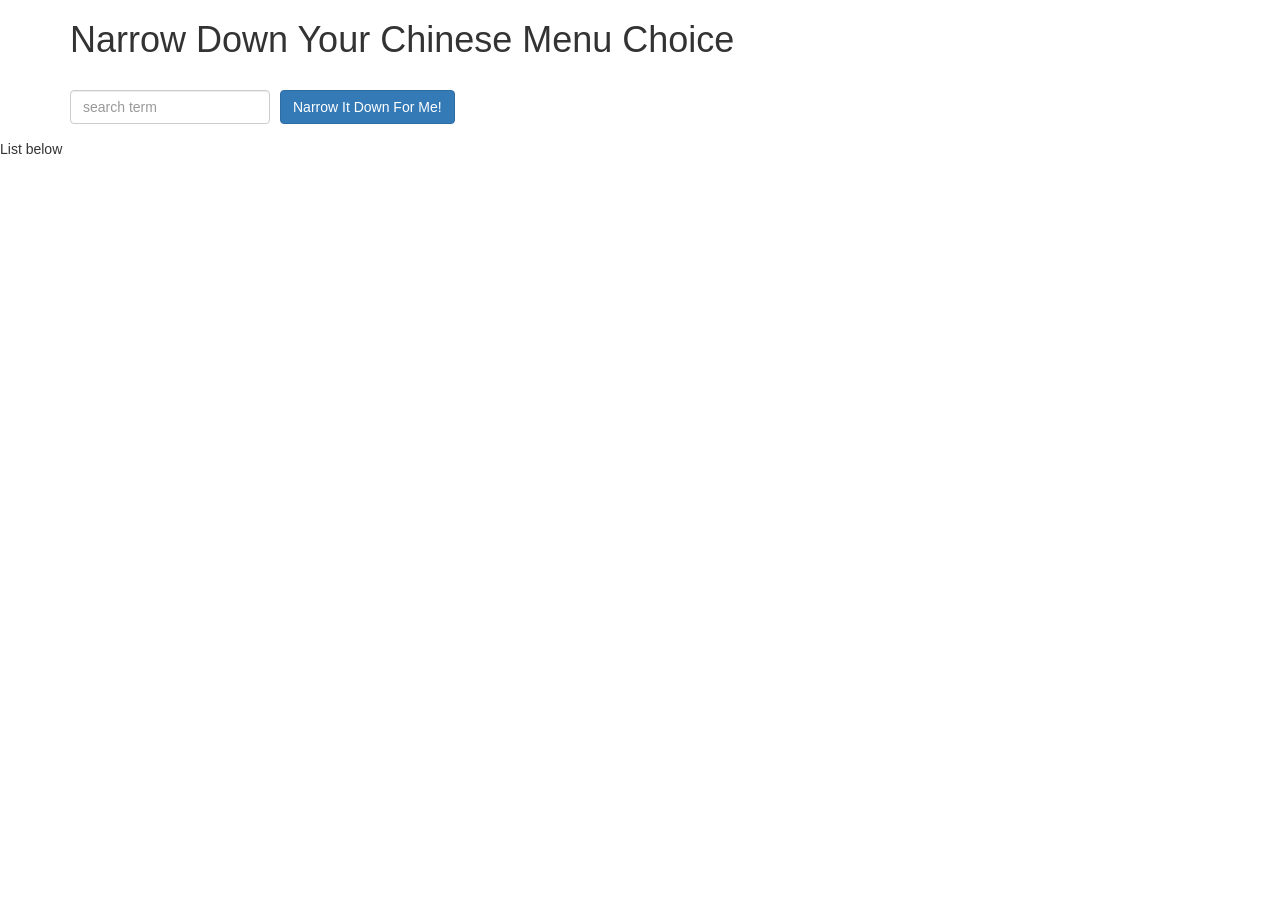
==== index.html @ 4f1d0e7e "initial commit. Starting from previous assignment" ====
<!doctype html>
<html lang="en" ng-app='NarrowItDownApp'>
  <head>
    <meta charset="utf-8">
    <script src="jquery-3.1.0.min.js"></script>
    <script src="angular.min.js"></script>
    <script src="app.js"></script>
    <title>Narrow Down Your Menu Choice</title>
    <meta name="viewport" content="width=device-width, initial-scale=1">
    <link rel="stylesheet" href="styles/bootstrap.min.css">
    <link rel="stylesheet" href="styles/styles.css">
  </head>
<body>
  <div ng-controller='NarrowItDownController as narrow'>
   <div class="container" >
    <h1>Narrow Down Your Chinese Menu Choice</h1>

    <div class="form-group">
      <input type="text" placeholder="search term" class="form-control" ng-model="narrow.searchTerm">
    </div>
    <div class="form-group narrow-button">
      <button class="btn btn-primary" ng-click="narrow.search(narrow.searchTerm)">Narrow It Down For Me!</button>
    </div>

    <!-- found-items should be implemented as a component -->

  </div>
  <found-items
  found-items="narrow.foundItems"
  on-remove="narrow.removeItem(index)"></found-items>
</div>
</body>
</html>
---- styles/styles.css ----
h1 {
  margin-bottom: 30px;
}
input[type="text"] {
  width: 200px;
  float: left;
}
.narrow-button {
  float: left;
  margin-left: 10px;
}
.loader {
  display: none;
  margin-left: 5px;
  font-size: 10px;
  float: left;
  border-top: 1.1em solid rgba(147, 147, 147, 0.2);
  border-right: 1.1em solid rgba(147, 147, 147, 0.2);
  border-bottom: 1.1em solid rgba(147, 147, 147, 0.2);
  border-left: 1.1em solid #676767;
  -webkit-transform: translateZ(0);
  -ms-transform: translateZ(0);
  transform: translateZ(0);
  -webkit-animation: load8 1.1s infinite linear;
  animation: load8 1.1s infinite linear;
}
.loader,
.loader:after {
  border-radius: 50%;
  width: 3em;
  height: 3em;
}
.error {
  color: red;
  font-weight: bold;
  display: none;
}

@-webkit-keyframes load8 {
  0% {
    -webkit-transform: rotate(0deg);
    transform: rotate(0deg);
  }
  100% {
    -webkit-transform: rotate(360deg);
    transform: rotate(360deg);
  }
}
@keyframes load8 {
  0% {
    -webkit-transform: rotate(0deg);
    transform: rotate(0deg);
  }
  100% {
    -webkit-transform: rotate(360deg);
    transform: rotate(360deg);
  }
}
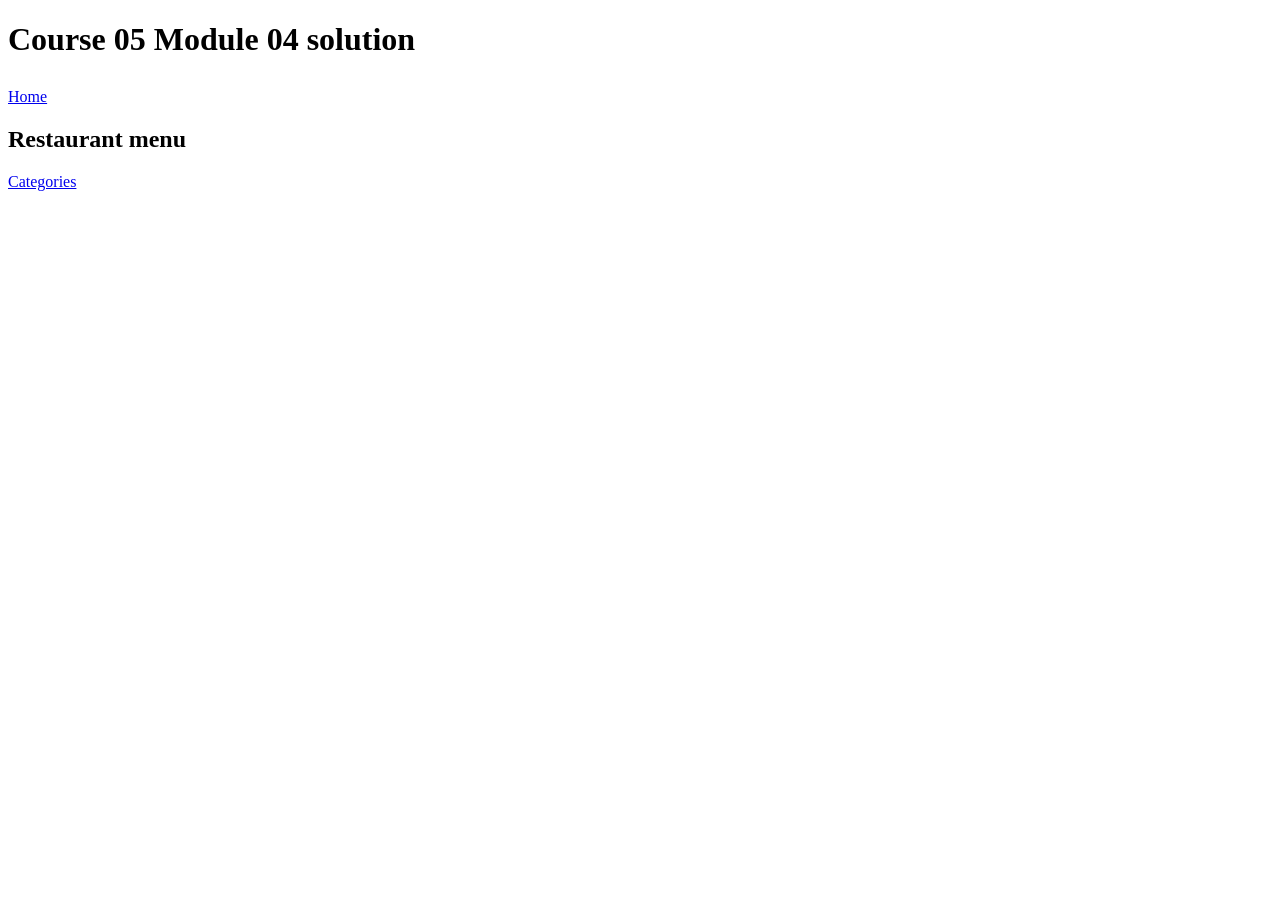
==== commit 6e201976: "Seem to be done. Haven't done any real  styling." ====
--- a/index.html
+++ b/index.html
@@ -1,33 +1,31 @@
 <!doctype html>
-<html lang="en" ng-app='NarrowItDownApp'>
+<html lang="en" ng-app='MenuApp'>
   <head>
     <meta charset="utf-8">
-    <script src="jquery-3.1.0.min.js"></script>
-    <script src="angular.min.js"></script>
-    <script src="app.js"></script>
-    <title>Narrow Down Your Menu Choice</title>
-    <meta name="viewport" content="width=device-width, initial-scale=1">
-    <link rel="stylesheet" href="styles/bootstrap.min.css">
     <link rel="stylesheet" href="styles/styles.css">
+    <script src="lib/angular.min.js"></script>
+    <script src="lib/angular-ui-router.min.js"></script>
+
+    <!-- Modules -->
+    <script src="src/menudata/data.module.js"></script>
+    <script src="src/menudata/menuapp.module.js"></script>
+    <!-- Routes -->
+    <script src="src/routes.js"></script>
+
+    <!-- 'menu' module artifacts -->
+    <script src="src/menudata/categories.component.js"></script>
+    <script src="src/menudata/categories.controller.js"></script>
+    <script src="src/menudata/items.component.js"></script>
+    <script src="src/menudata/items.controller.js"></script>
+
+
+    <script src="src/menudata/menudata.service.js"></script>
   </head>
 <body>
-  <div ng-controller='NarrowItDownController as narrow'>
-   <div class="container" >
-    <h1>Narrow Down Your Chinese Menu Choice</h1>
+  <h1>Course 05 Module 04 solution</h1>
+  <ui-view></ui-view>
 
-    <div class="form-group">
-      <input type="text" placeholder="search term" class="form-control" ng-model="narrow.searchTerm">
-    </div>
-    <div class="form-group narrow-button">
-      <button class="btn btn-primary" ng-click="narrow.search(narrow.searchTerm)">Narrow It Down For Me!</button>
-    </div>
 
-    <!-- found-items should be implemented as a component -->
-
-  </div>
-  <found-items
-  found-items="narrow.foundItems"
-  on-remove="narrow.removeItem(index)"></found-items>
-</div>
+    
 </body>
 </html>
